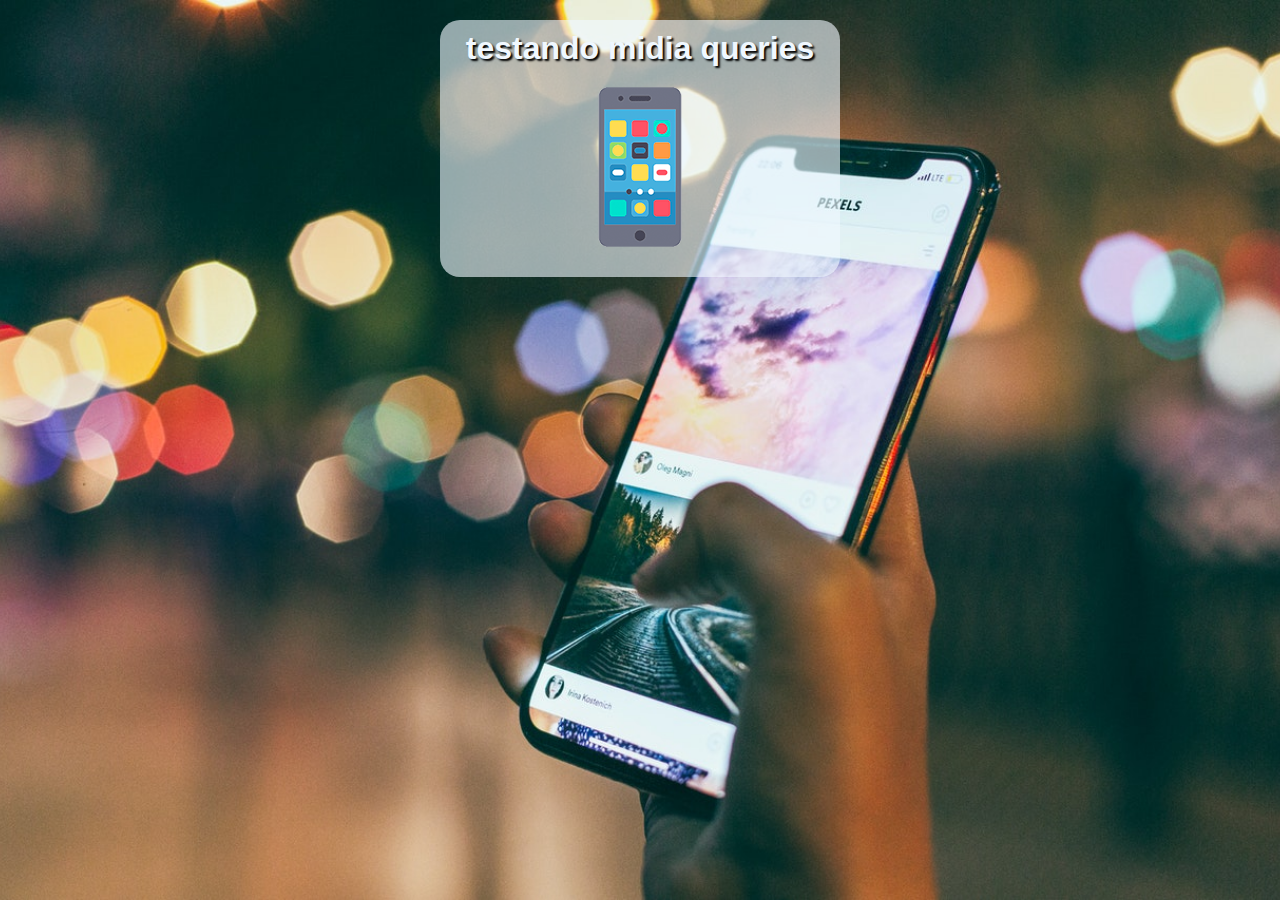
==== mq02/imagens/index.html @ 9ce7368f "midias queries" ====
<!DOCTYPE html>
<html lang="pt-br">
<head>
    <meta charset="UTF-8">
    <meta http-equiv="X-UA-Compatible" content="IE=edge">
    <meta name="viewport" content="width=device-width, initial-scale=1.0">
    <title>Document</title>
    <link rel="stylesheet" href="estilos/midia-query.css">
    <link rel="stylesheet" href="style.css" media="all">
</head>
<body>
    <main>
        <h1>testando midia queries</h1>
        <img id="phone" src="icon-phone.png" alt="smartphone">
        <img id="tablet" src="icon-tablet.png" alt="tablet">
        <img id="print" src="icon-print.png" alt="impressora">
        <img id="pc" src="icon-pc.png" alt="computador">
        <img id="tv" src="icon-tv.png" alt="tv">
    </main>
</body>
</html>
---- mq02/imagens/estilos/midia-query.css ----
/* typical device breakpoints
=================================
celular:de 600px até 768px
tablet:de 768px até 992px
desktop:992px até 1200px */

@media print {

}

@media screen and (min-width:768px) and (max-width:992px){
    body{
       background-image: url(./back-tablet.jpg);
    }
    img#phone{
        display: none;
    }
    img#tablet{ display: block;}
    img#pc{ display: none;}
    img#tv{ display: none;}
    img#print{ display: none;}
    
}
---- mq02/imagens/style.css ----
/*versão mobile first*/
*{
    font-family: Arial, Helvetica, sans-serif;
    font-size: 1em;
    margin: 0px;
    padding: 0px;
    box-sizing: border-box;
}

 html{
    
    height: 100vh;

}

body{
    background-image: url(../imagens/back-phone.jpg) ;
    background-size: cover;
    background-position: center center;
}

main{
    background-color: rgba(240, 248, 255, 0.616);
    width: 400px;
    margin: auto;
    margin-top: 20px;
    border-radius: 20px;
    padding: 10px;
}

h1{
    text-align: center;
    color: aliceblue;
    font-size: 2em;
    text-shadow: 2px 2px 2px black;
} 

img{
    display: block;
    margin: auto;
}

img#phone{
    display: block;
}
img#tablet{ display: none;}
img#pc{ display: none;}
img#tv{ display: none;}
img#print{ display: none;}
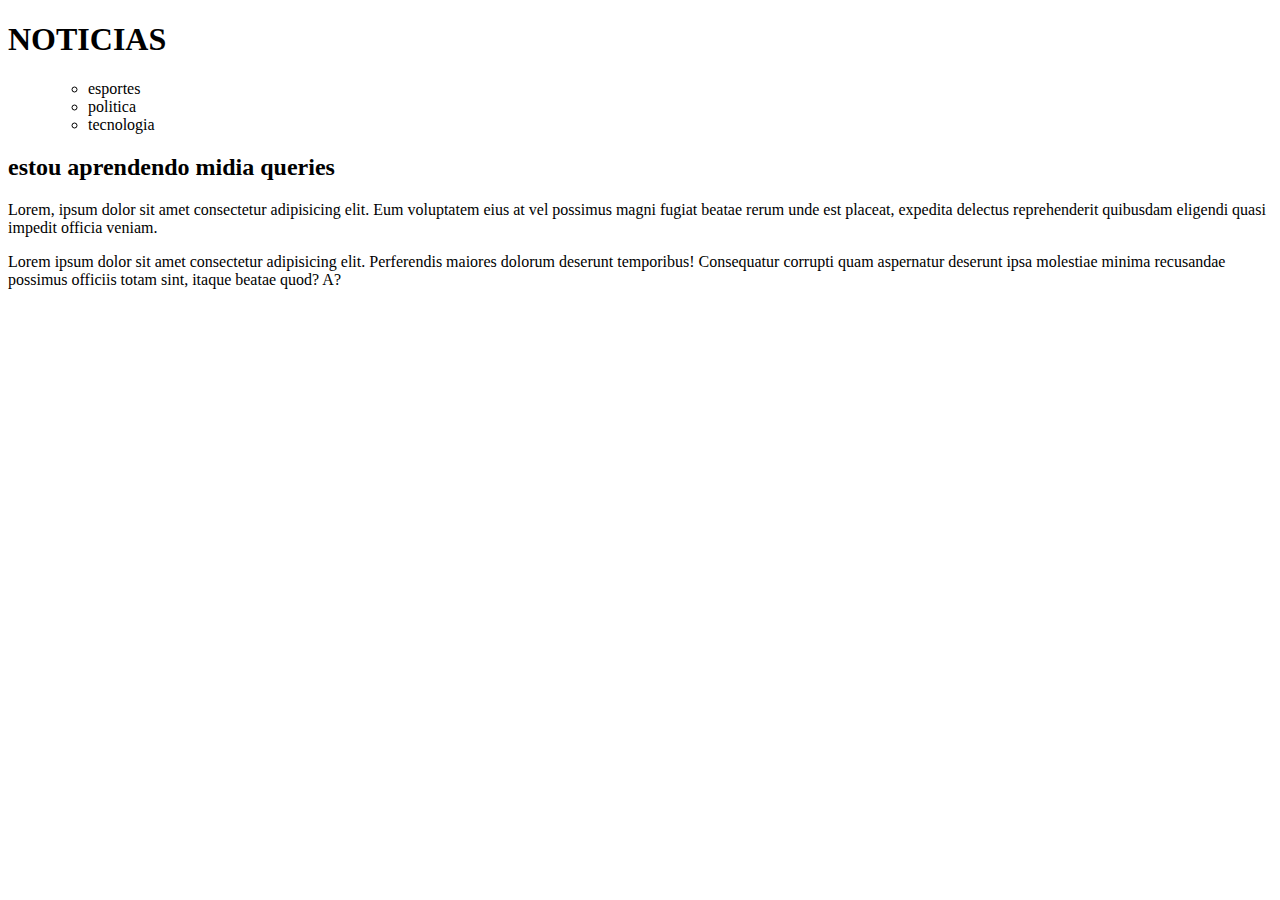
==== commit 913038bc: "menu a esquerda" ====
--- a/mq02/imagens/index.html
+++ b/mq02/imagens/index.html
@@ -5,17 +5,34 @@
     <meta http-equiv="X-UA-Compatible" content="IE=edge">
     <meta name="viewport" content="width=device-width, initial-scale=1.0">
     <title>Document</title>
-    <link rel="stylesheet" href="estilos/midia-query.css">
-    <link rel="stylesheet" href="style.css" media="all">
+    <link rel="stylesheet" href="estilos\tela.css" media="screen">
+    <link rel="stylesheet" href="estilos\impressora.css" media="print">
 </head>
 <body>
+    <header>
+        <h1>NOTICIAS</h1>
+        <menu>
+            <ul>
+                <li>esportes</li>
+                <li>politica</li>
+                <li>tecnologia</li>
+            </ul>
+        </menu>
+    </header>
     <main>
-        <h1>testando midia queries</h1>
-        <img id="phone" src="icon-phone.png" alt="smartphone">
-        <img id="tablet" src="icon-tablet.png" alt="tablet">
-        <img id="print" src="icon-print.png" alt="impressora">
-        <img id="pc" src="icon-pc.png" alt="computador">
-        <img id="tv" src="icon-tv.png" alt="tv">
+        <article>
+            <h2>estou aprendendo midia queries</h2>
+            <p>Lorem, ipsum dolor sit amet consectetur adipisicing elit.
+                 Eum voluptatem eius at vel possimus magni fugiat beatae
+                 rerum unde est placeat, expedita delectus reprehenderit 
+                 quibusdam eligendi quasi impedit officia veniam.</p>
+            <p>Lorem ipsum dolor sit amet consectetur adipisicing elit.
+                 Perferendis maiores dolorum deserunt temporibus! Consequatur
+                  corrupti quam aspernatur deserunt ipsa molestiae minima 
+                recusandae possimus officiis totam sint, itaque beatae quod? A?</p>     
+        </article>
+
     </main>
+
 </body>
 </html>